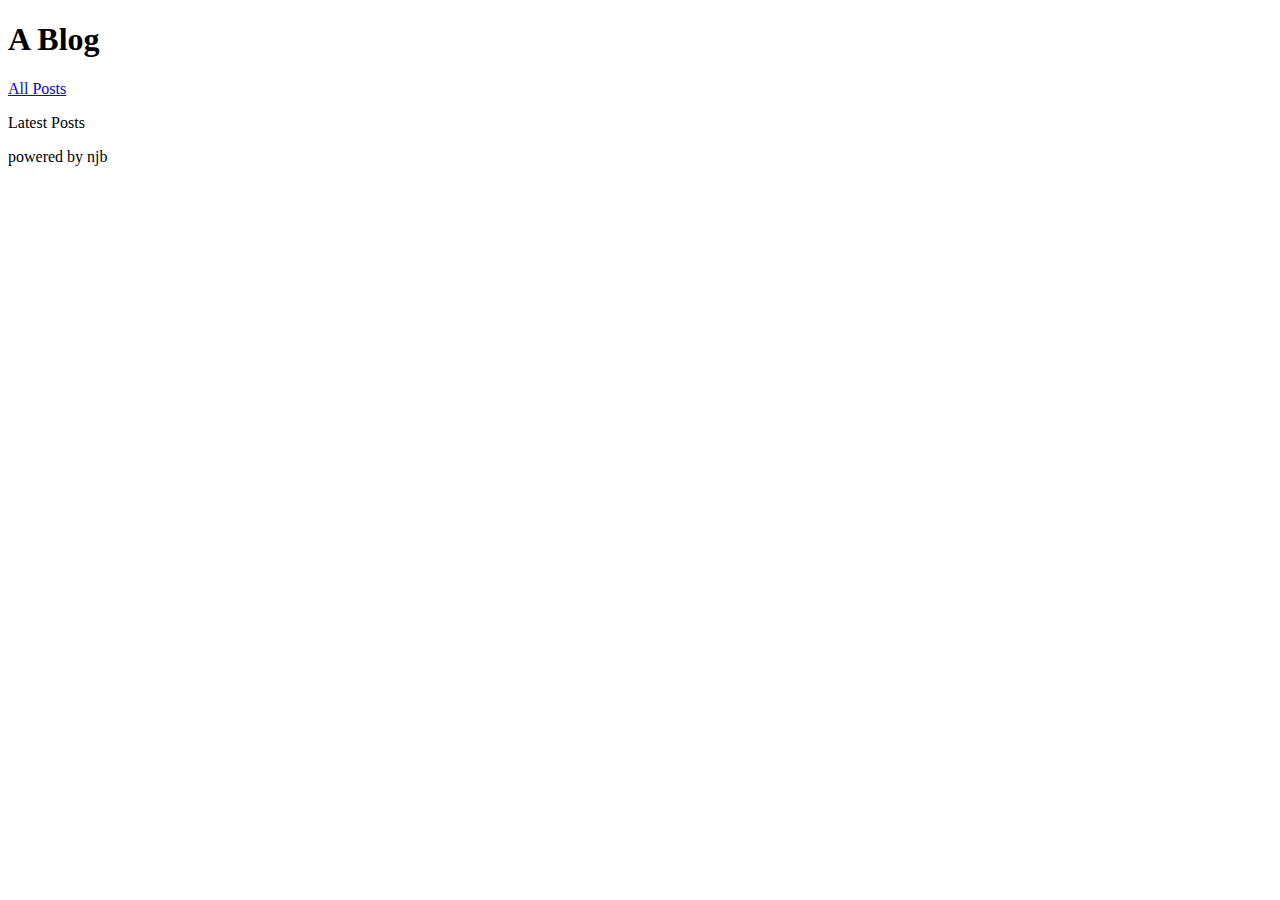
==== default_templates/index.html @ a6ed8653 "initial commit; works" ====
<!doctype html>
<head>
    <meta charset="UTF-8">
    <title>Blog</title>
    <link rel="stylesheet" type="text/css"
          href="<!-- ##STYLESHEET## -->">
</head>

<body>
<div id="header">
    <h1>A Blog</h1>
</div>
<div id="nav">
    <a href="<!-- ##HISTORY_LINK## -->">All Posts</a>
</div>
<div id="latest">
    <p>Latest Posts</p>
    
<!-- ##PREVIEWS:## -->
    
</div>
<div id="footer">
    <p>powered by njb</p>
</div>
</body>
</html>
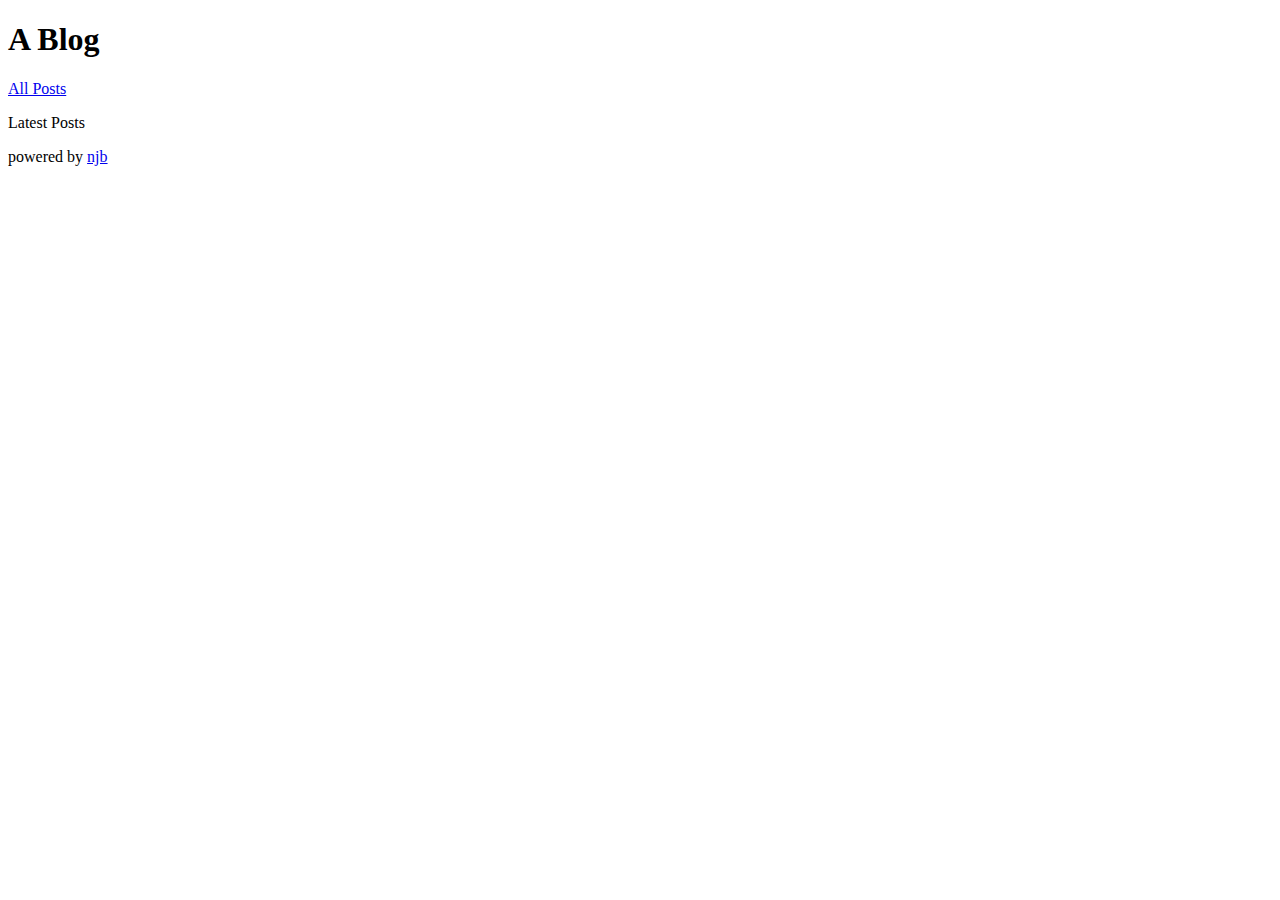
==== commit 975e62f2: "added github link to templates" ====
--- a/default_templates/index.html
+++ b/default_templates/index.html
@@ -1,4 +1,5 @@
 <!doctype html>
+<html>
 <head>
     <meta charset="UTF-8">
     <title>Blog</title>
@@ -20,7 +21,7 @@
     
 </div>
 <div id="footer">
-    <p>powered by njb</p>
+    <p>powered by <a href="https://github.com/d2718/njb">njb</a></p>
 </div>
 </body>
 </html>
